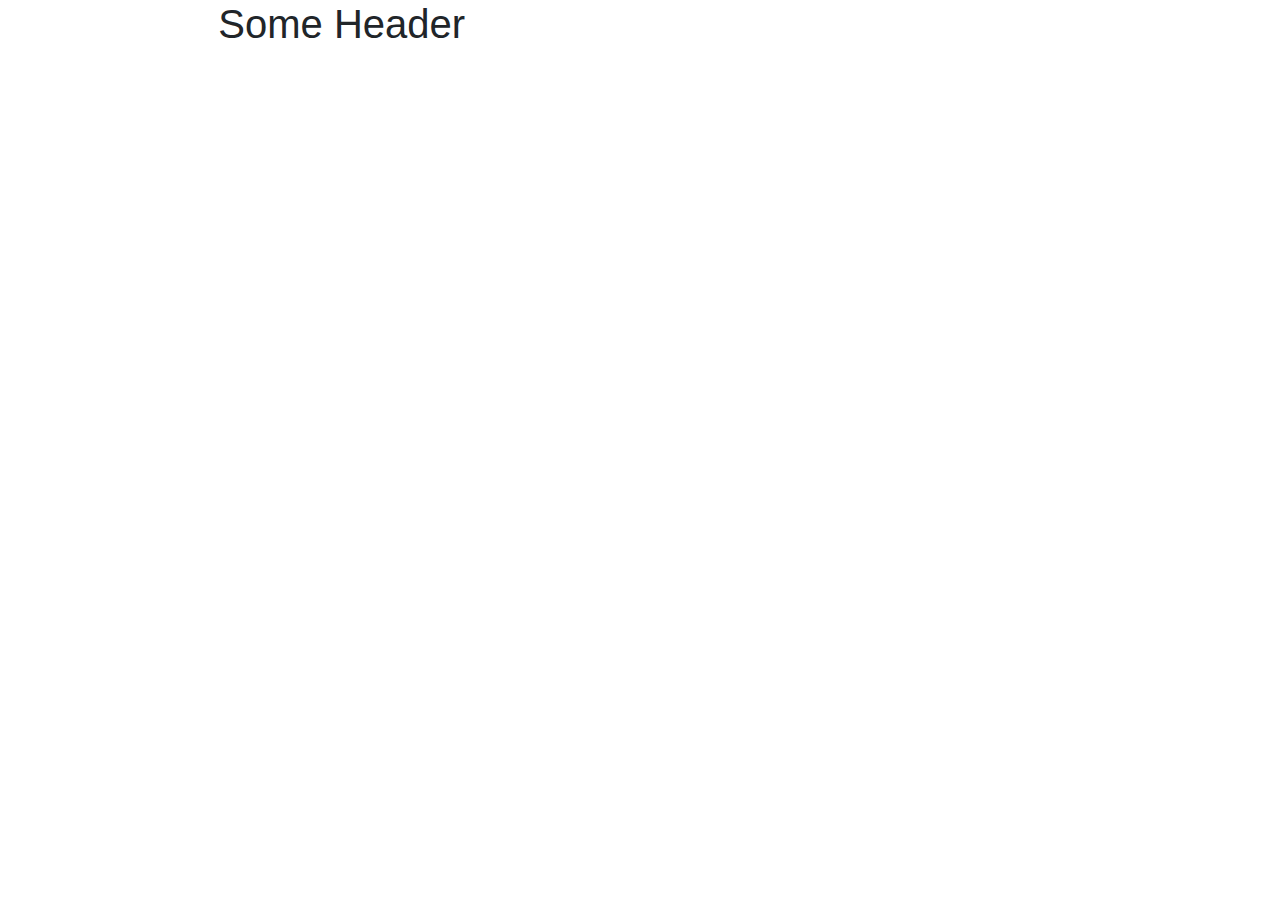
==== html/index.html @ 895f46f3 "Initial files." ====
<!DOCTYPE html>
<html lang="en">
<head>
    <!-- Site Metadata -->
    <meta charset="UTF-8">
    <meta name="viewport" content="width=device-width, initial-scale=1.0">
    <title>Document</title>
    
    <!-- Bootstrap Stylesheet -->
    <link rel="stylesheet" 
    href="https://stackpath.bootstrapcdn.com/bootstrap/4.5.2/css/bootstrap.min.css" 
    integrity="sha384-JcKb8q3iqJ61gNV9KGb8thSsNjpSL0n8PARn9HuZOnIxN0hoP+VmmDGMN5t9UJ0Z" 
    crossorigin="anonymous">

    <!-- Personal Stylesheets -->

</head>
<body>
    <noscript class="alert alert-danger">Warning - Javascript is blocked or incompatible with this browser.</noscript>
    <header>
        <div class="row">
            <div class="col-2">

            </div>
            <div class="col-8">
                <h1>Some Header</h1>
            </div>
            <div class="col-2">

            </div>
        </div>
    </header>
    <main>
        <div class="row">
            <div class="col-2">

            </div>
            <div class="col-8" style="background-color: lightslategrey;" id="page-content">

            </div>
            <div class="col-2">

            </div>
        </div>
    </main>
    <!-- My Scripts -->
    <script src="../javascript/fetchStuff.js"></script>
    <!-- Bootstrap Scripts -->
    <script src="https://code.jquery.com/jquery-3.5.1.slim.min.js" 
    integrity="sha384-DfXdz2htPH0lsSSs5nCTpuj/zy4C+OGpamoFVy38MVBnE+IbbVYUew+OrCXaRkfj" 
    crossorigin="anonymous"
    ></script>
    <script src="https://cdn.jsdelivr.net/npm/popper.js@1.16.1/dist/umd/popper.min.js" 
    integrity="sha384-9/reFTGAW83EW2RDu2S0VKaIzap3H66lZH81PoYlFhbGU+6BZp6G7niu735Sk7lN" 
    crossorigin="anonymous"
    ></script>
    <script src="https://stackpath.bootstrapcdn.com/bootstrap/4.5.2/js/bootstrap.min.js" 
    integrity="sha384-B4gt1jrGC7Jh4AgTPSdUtOBvfO8shuf57BaghqFfPlYxofvL8/KUEfYiJOMMV+rV" 
    crossorigin="anonymous"
    ></script>
</body>
</html>
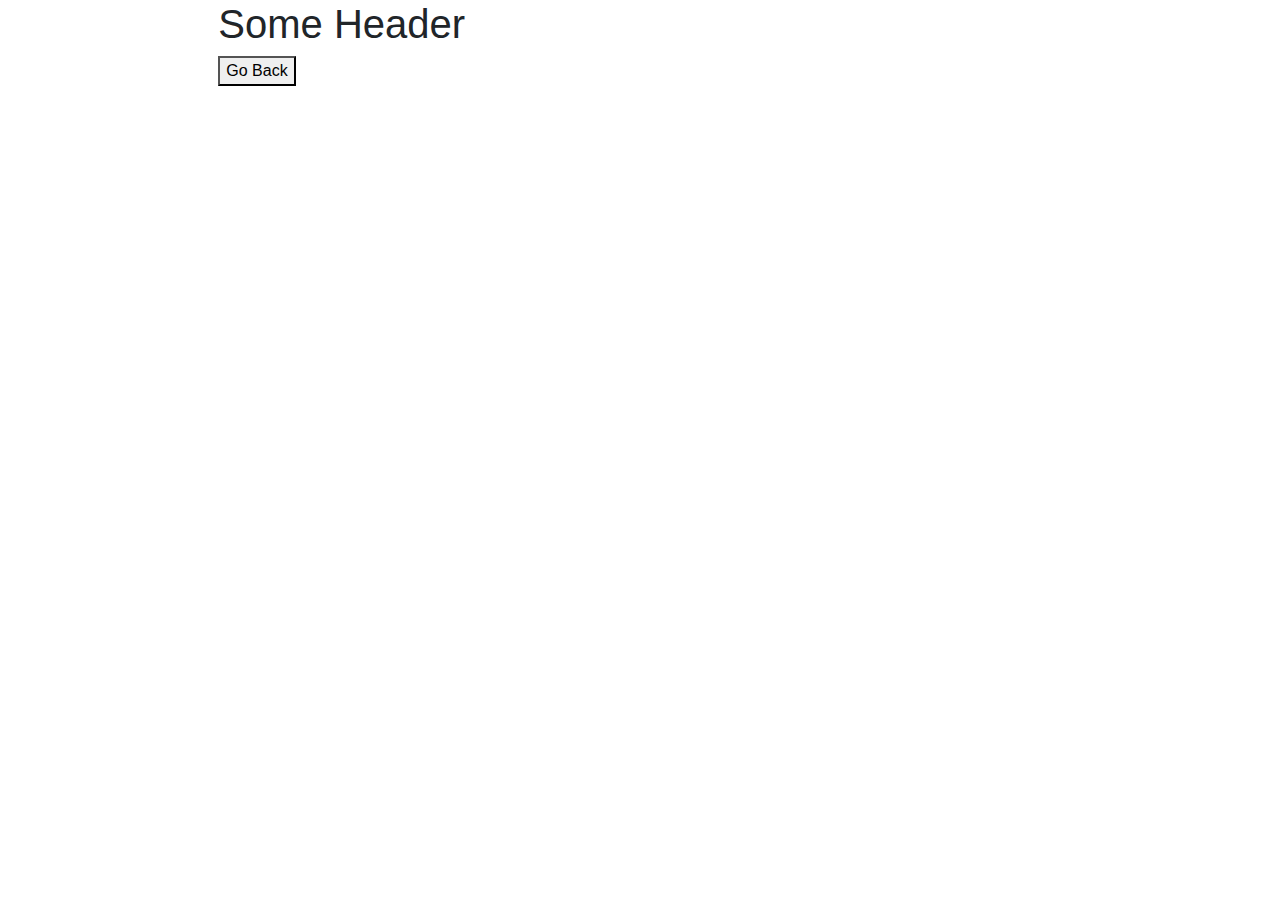
==== commit 090c8d2e: "Displays one post" ====
--- a/html/index.html
+++ b/html/index.html
@@ -13,6 +13,7 @@
     crossorigin="anonymous">
 
     <!-- Personal Stylesheets -->
+    <link rel="stylesheet" href="../css/myStyle.css">
 
 </head>
 <body>
@@ -35,11 +36,22 @@
             <div class="col-2">
 
             </div>
-            <div class="col-8" style="background-color: lightslategrey;" id="page-content">
+            <div class="col-8" style="background-color: lightblue;" id="page-content">
 
             </div>
             <div class="col-2">
 
+            </div>
+        </div>
+        <div class="row">
+            <div class="col-2">
+
+            </div>
+            <div class="col-8">
+                <button>Go Back</button>
+            </div>
+            <div class="col-2">
+                
             </div>
         </div>
     </main>
--- a/css/myStyle.css
+++ b/css/myStyle.css
@@ -0,0 +1,4 @@
+a.post {
+    color: black;
+    text-decoration: none;  
+}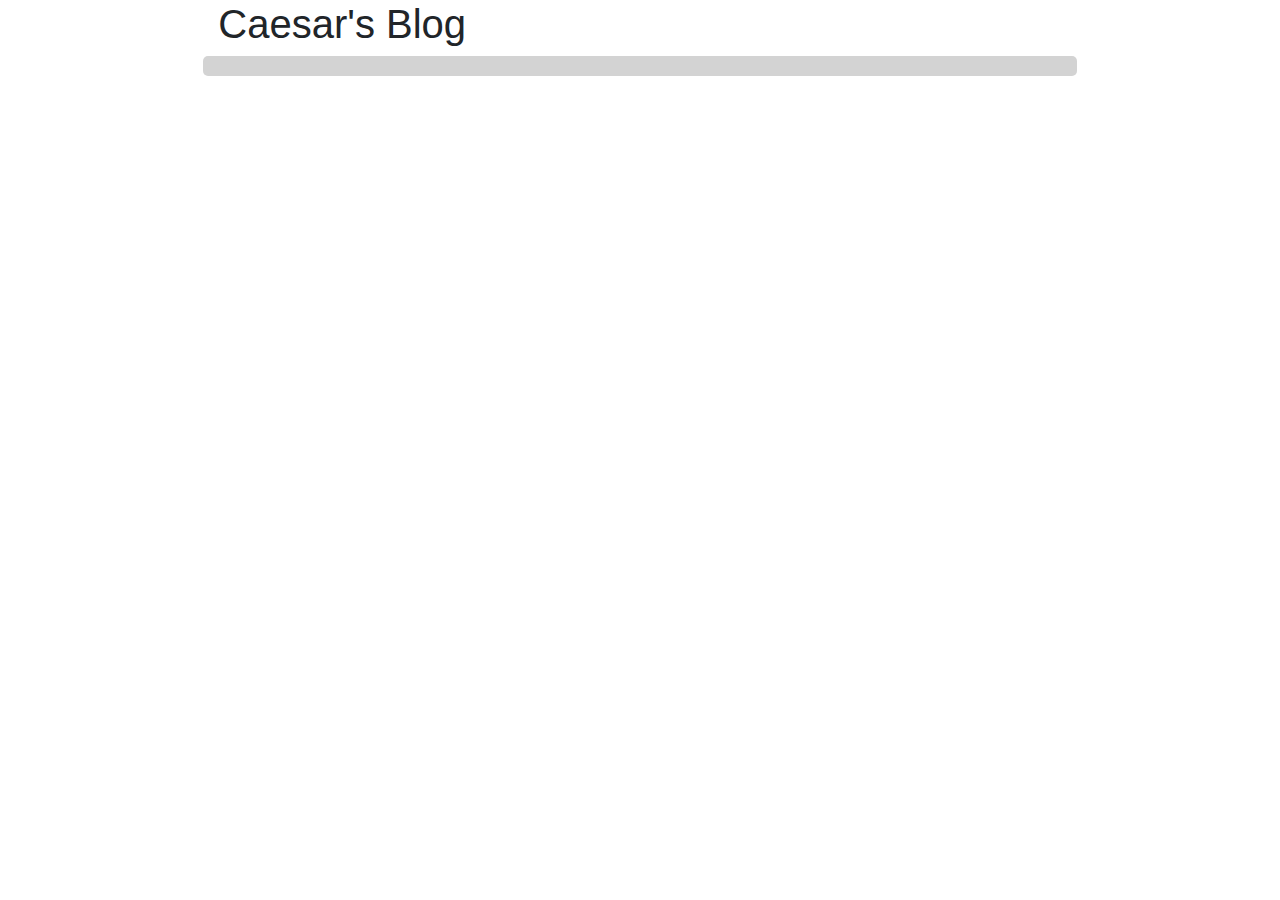
==== commit 338dd23e: "Post editor now working. Post read updated." ====
--- a/html/index.html
+++ b/html/index.html
@@ -24,7 +24,7 @@
 
             </div>
             <div class="col-8">
-                <h1>Some Header</h1>
+                <h1>Caesar's Blog</h1>
             </div>
             <div class="col-2">
 
@@ -36,25 +36,33 @@
             <div class="col-2">
 
             </div>
-            <div class="col-8" style="background-color: lightblue;" id="page-content">
-
+            <div class="col-8" id="editor">
+                <form action="submit">
+                    <label>Title</label>
+                    <input type="text" name="title" id="title" value="title" class="form-control">
+                    <label>Body</label>
+                    <input type="text" name="body" id="body" value="body" class="form-control">
+                    <input type="button" name="Send" id="send" class="btn btn-warning" value="Send">
+                </form>
+                <small id="id"></small>
+                <small id="userId"></small>
             </div>
             <div class="col-2">
-
+                
             </div>
         </div>
         <div class="row">
             <div class="col-2">
 
             </div>
-            <div class="col-8">
-                <button>Go Back</button>
+            <div class="col-8" id="page-content">
+                
             </div>
             <div class="col-2">
-                
+
             </div>
         </div>
-    </main>
+    </main>     
     <!-- My Scripts -->
     <script src="../javascript/fetchStuff.js"></script>
     <!-- Bootstrap Scripts -->
--- a/css/myStyle.css
+++ b/css/myStyle.css
@@ -1,4 +1,36 @@
 a.post {
     color: black;
     text-decoration: none;  
+}
+
+article.post, #post-content  {
+    background-color: white;
+    color: darkred;
+    border-radius: 5px;
+    margin: 5px;
+    padding: 5px;
+}
+
+article.post > small {
+    color: black;
+    font-style: italic;
+}
+
+#page-content, #post-container {
+    background-color: lightgrey;
+    border-radius: 5px;
+    padding: 10px;
+}
+
+.btn {
+    margin: 5px;
+}
+
+div#editor {
+    background-color: darkgrey;
+    border-radius: 5px;
+    margin: 5px;
+    padding: 5px;
+    display: block;
+    position: relative;
 }